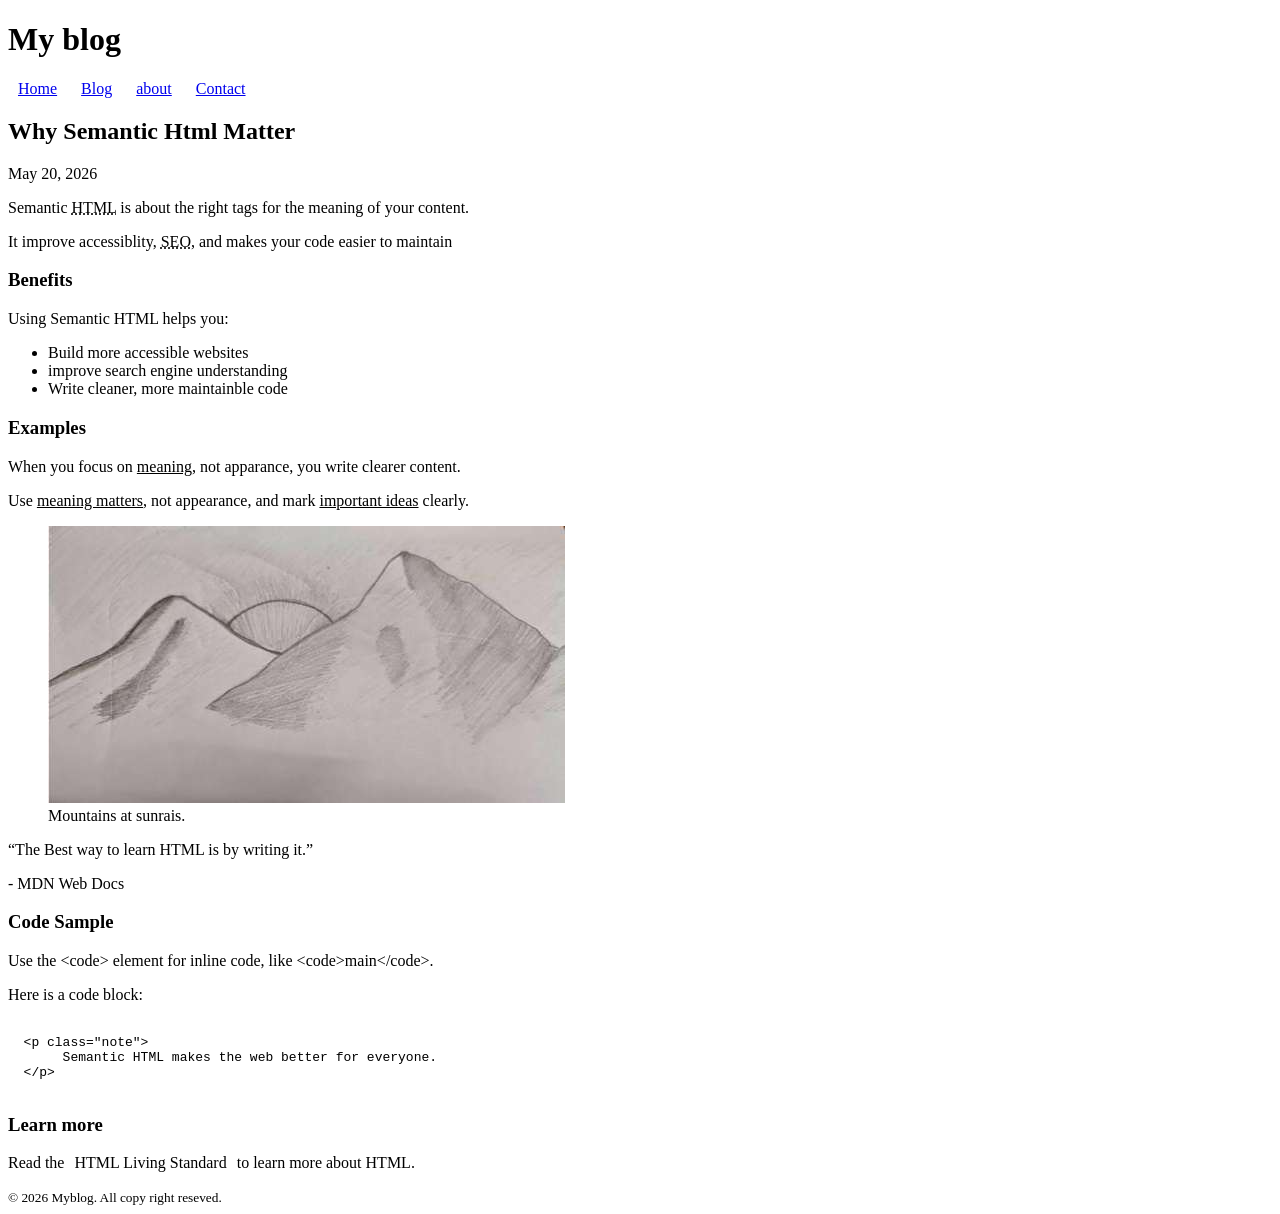
==== project1.html @ 48c8075d "Initial commit: semantic HTML blog" ====
<!DOCTYPE html>
<html lang="en">
<head>
  <meta charset="UTF-8">
  <meta name="viewport" content="width=device-width, initial-scale=1.0">
  <meta name="author" content="Alex carter">
  <meta name="description" content="An overview of HTML metadata elements and their uses.">
  <meta name="keywords" content="HTML, metadata, SEO, web development"> 
  <meta name="publish_date" content="2026-5-20">
  <title>My Blog</title>
 <style>
    a {
        padding: 10px;
    }
 </style>
</head>
<body>
    <header>
        <h1>My blog</h1>
    </header>
    <nav>
            <a href ="#Home" >Home</a>
            <a href="#Blog">Blog</a>
            <a href="#about">about</a>
            <a href="#Contact">Contact</a>
    </nav>
    <main>
        <article>
<h2>Why Semantic Html Matter</h2>
<time datetime="2026-05-20">May 20, 2026</time>
<p>Semantic <abbr title="Hyper Text markup langauge">HTML</abbr> is about the right tags for the meaning of your content.</p>
<p>It improve accessiblity, <abbr title="search engine optimization" >SEO</abbr>, and makes your code easier to maintain</p>
<section id="Benfits">
<h3>Benefits</h3>
<p>Using Semantic HTML helps you:</p>
<ul>
    <li>Build more accessible websites</li>
    <li>improve search engine understanding</li>
    <li>Write cleaner, more maintainble code</li>
</ul>
</section>
<section id = "Examples">
<h3>Examples</h3>
<p>When you focus on <u>meaning</u>, not apparance, you write clearer content.</p>
<p>Use <u>meaning matters</u>, not appearance, and mark <u>important ideas</u> clearly.</p>
    </article>
    <figure><picture><img 
  srcset="Images/MountainAtSunrise-Small.jpg 400w,
          Images/MountainAtSunrise-Medium.jpg 800w,
          Images/MountainAtSunrise-Large.jpg 1200w"
  sizes="(max-width: 600px) 400px, 800px"
  src="Images/MountainAtSunrise-Medium.jpg" 
  alt="Mountain at sunrise sketch" loading="eager" 
  title="Hand-drawn pencil sketch of a mountain at sunrise">
</picture><figcaption>Mountains at sunrais.</figcaption></figure>
  <q>The Best way to learn HTML is by writing it.</q>
  <p>- MDN Web Docs</p>
  </section>
  <section id="CodeSample" ><h3>Code Sample</h3>
<p>Use the &lt;code&gt; element for inline code, like &lt;code&gt;main&lt;/code&gt;.</p>
<p>Here is a code block:</p>
<pre><code>
  &lt;p class="note"&gt;
       Semantic HTML makes the web better for everyone.
  &lt;/p&gt;
</code>
</pre>
  </section>
  <section id="LearnMore">
    <h3>Learn more</h3>
    <p>Read the<a>HTML Living Standard</a>to learn more about HTML.</p>
  </section>
    </main>
  <footer>
    <small>&copy; 2026 Myblog. All copy right reseved.</small>
  </footer>
</body>
</html>
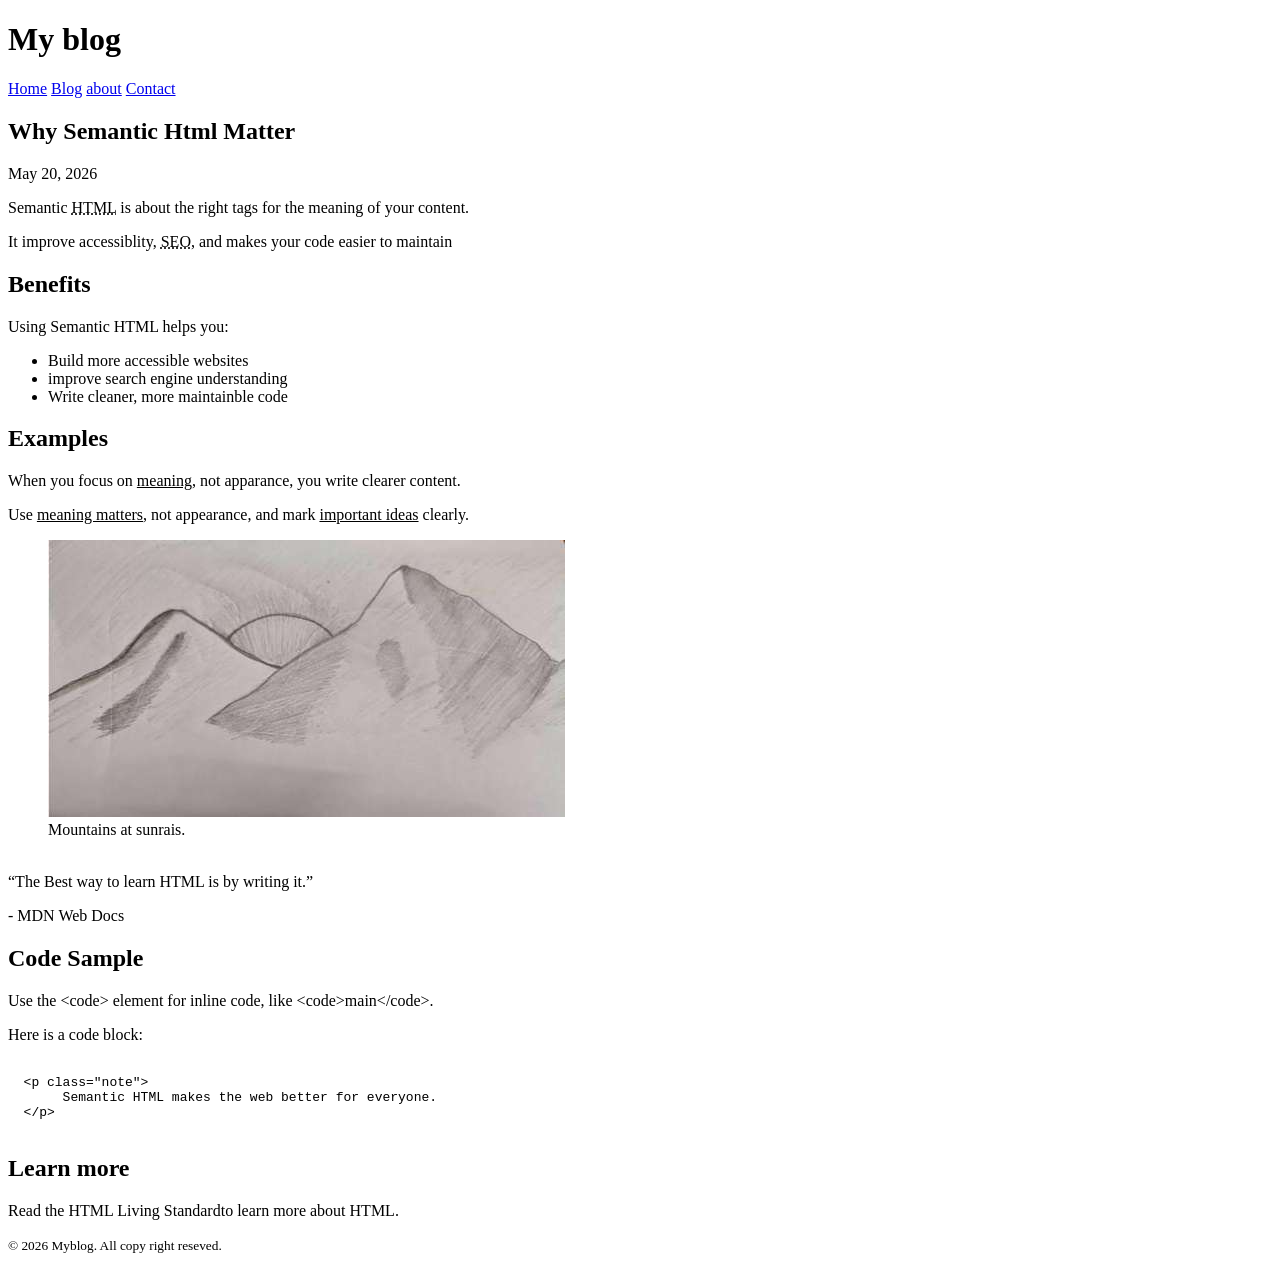
==== commit 10201a9e: "Add Style.css and update project1.html" ====
--- a/project1.html
+++ b/project1.html
@@ -1,6 +1,7 @@
 <!DOCTYPE html>
 <html lang="en">
 <head>
+  <link rel="stylesheet" href="style.css">
   <meta charset="UTF-8">
   <meta name="viewport" content="width=device-width, initial-scale=1.0">
   <meta name="author" content="Alex carter">
@@ -8,11 +9,6 @@
   <meta name="keywords" content="HTML, metadata, SEO, web development"> 
   <meta name="publish_date" content="2026-5-20">
   <title>My Blog</title>
- <style>
-    a {
-        padding: 10px;
-    }
- </style>
 </head>
 <body>
     <header>
@@ -25,13 +21,13 @@
             <a href="#Contact">Contact</a>
     </nav>
     <main>
-        <article>
+        <article><section>
 <h2>Why Semantic Html Matter</h2>
 <time datetime="2026-05-20">May 20, 2026</time>
 <p>Semantic <abbr title="Hyper Text markup langauge">HTML</abbr> is about the right tags for the meaning of your content.</p>
 <p>It improve accessiblity, <abbr title="search engine optimization" >SEO</abbr>, and makes your code easier to maintain</p>
-<section id="Benfits">
-<h3>Benefits</h3>
+</section><section id="Benfits">
+<h2>Benefits</h2>
 <p>Using Semantic HTML helps you:</p>
 <ul>
     <li>Build more accessible websites</li>
@@ -40,10 +36,10 @@
 </ul>
 </section>
 <section id = "Examples">
-<h3>Examples</h3>
+<h2>Examples</h2>
 <p>When you focus on <u>meaning</u>, not apparance, you write clearer content.</p>
 <p>Use <u>meaning matters</u>, not appearance, and mark <u>important ideas</u> clearly.</p>
-    </article>
+   
     <figure><picture><img 
   srcset="Images/MountainAtSunrise-Small.jpg 400w,
           Images/MountainAtSunrise-Medium.jpg 800w,
@@ -53,13 +49,14 @@
   alt="Mountain at sunrise sketch" loading="eager" 
   title="Hand-drawn pencil sketch of a mountain at sunrise">
 </picture><figcaption>Mountains at sunrais.</figcaption></figure>
+<br>
   <q>The Best way to learn HTML is by writing it.</q>
   <p>- MDN Web Docs</p>
   </section>
-  <section id="CodeSample" ><h3>Code Sample</h3>
+  <section id="CodeSample" ><h2>Code Sample</h2>
 <p>Use the &lt;code&gt; element for inline code, like &lt;code&gt;main&lt;/code&gt;.</p>
 <p>Here is a code block:</p>
-<pre><code>
+<pre id="code-snippet"><code>
   &lt;p class="note"&gt;
        Semantic HTML makes the web better for everyone.
   &lt;/p&gt;
@@ -67,9 +64,10 @@
 </pre>
   </section>
   <section id="LearnMore">
-    <h3>Learn more</h3>
-    <p>Read the<a>HTML Living Standard</a>to learn more about HTML.</p>
+    <h2>Learn more</h2>
+    <p>Read the <a>HTML Living Standard</a>to learn more about HTML.</p>
   </section>
+   </article>
     </main>
   <footer>
     <small>&copy; 2026 Myblog. All copy right reseved.</small>
